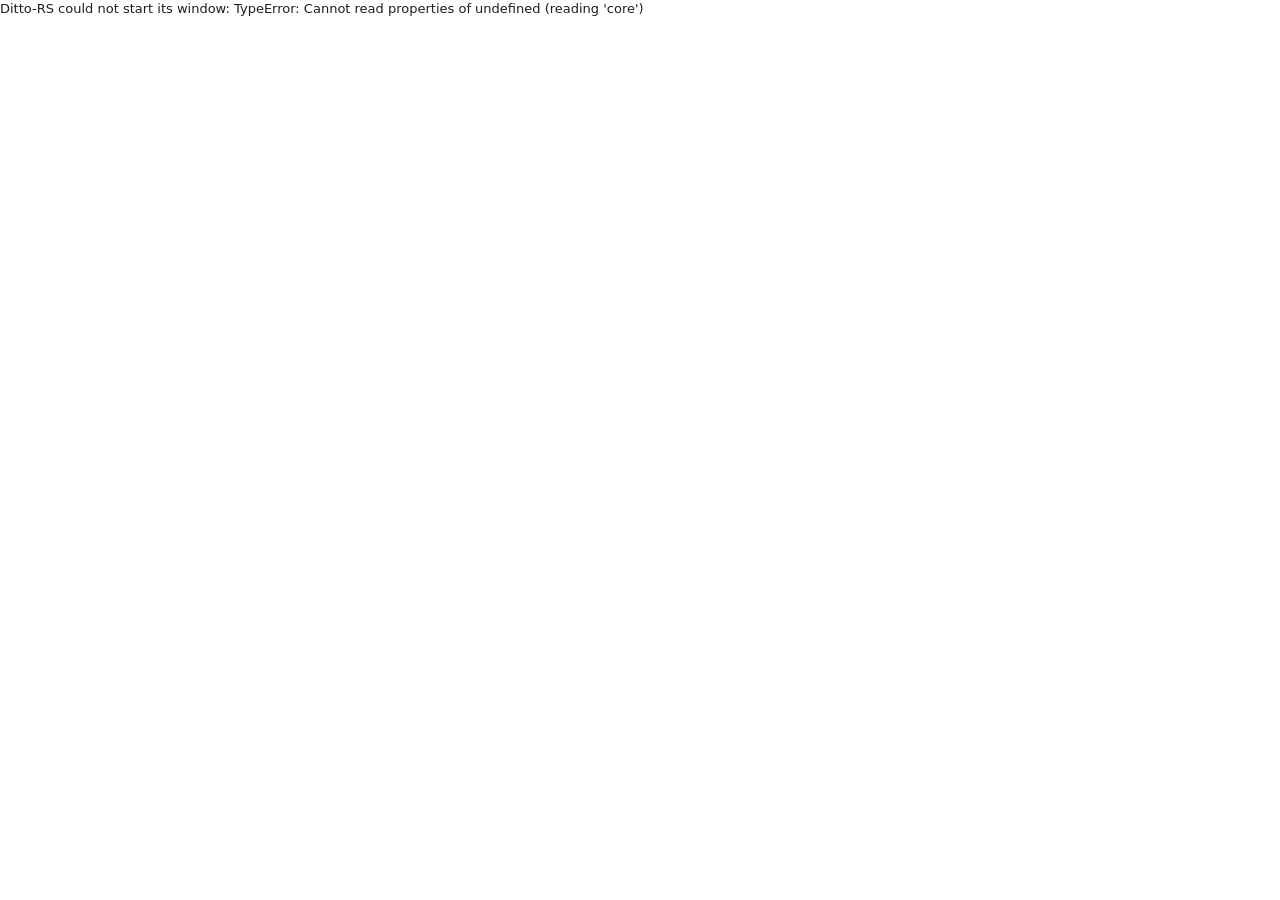
==== ui/index.html @ dcfe51d5 "Ditto-RS: cross-platform re-creation of the Ditto clipboard manager A Rust/Tauri 2 clipboard manager" ====
<!doctype html>
<html lang="en" data-theme="system">
<head>
  <meta charset="utf-8">
  <meta name="viewport" content="width=device-width, initial-scale=1">
  <title>Ditto-RS</title>
  <link rel="stylesheet" href="common.css">
  <link rel="stylesheet" href="popup.css">
</head>
<body>
  <div id="app" class="popup">
    <header class="titlebar" data-tauri-drag-region>
      <button id="group-button" class="group-button" title="Groups (Ctrl+G)">
        <span id="group-icon" class="group-icon" aria-hidden="true"></span>
        <span id="group-name">All clips</span>
        <span class="chevron" aria-hidden="true"></span>
      </button>
      <span class="spacer" data-tauri-drag-region></span>
      <span id="status" class="status" data-tauri-drag-region></span>
      <button id="pin-button" class="icon-button" title="Keep this window open (Ctrl+Space)" aria-pressed="false"></button>
      <button id="menu-button" class="icon-button" title="Menu" aria-haspopup="menu"></button>
    </header>
    <div id="banner" class="banner" hidden></div>
    <main id="list" class="list" role="listbox" aria-label="Clips" aria-multiselectable="true"></main>
    <div id="empty" class="empty" hidden></div>
    <footer class="searchbar">
      <span class="search-icon" aria-hidden="true"></span>
      <input id="search" type="text" placeholder="Type to search" spellcheck="false" autocomplete="off" aria-label="Search clips">
      <button id="mode-button" class="mode-button" title="Search mode (click to change)"></button>
    </footer>
    <section id="preview" class="preview" hidden aria-label="Clip preview">
      <div class="preview-head">
        <div id="preview-tabs" class="tabs" role="tablist"></div>
        <span class="spacer"></span>
        <span id="preview-meta" class="muted preview-meta"></span>
        <button id="preview-close" class="icon-button" title="Close (F3 or Esc)"></button>
      </div>
      <div id="preview-body" class="preview-body"></div>
    </section>
    <div id="menu-layer" class="menu-layer" hidden></div>
    <div id="dialog-layer" class="dialog-layer" hidden></div>
  </div>
  <script src="common.js"></script>
  <script src="popup.js"></script>
</body>
</html>
---- ui/common.css ----
/* Shared look for the quick-paste and options windows. */
:root {
  --font: -apple-system, BlinkMacSystemFont, "Segoe UI Variable Text", "Segoe UI", system-ui, Roboto, "Noto Sans", Ubuntu, Cantarell, sans-serif;
  --mono: ui-monospace, "SF Mono", "Cascadia Code", Consolas, "Liberation Mono", Menlo, monospace;
  --font-size: 13px;
  --lines: 2;

  --bg: #ffffff;
  --surface: #f5f6f8;
  --surface-2: #eceef2;
  --border: #e2e4e9;
  --text: #1c1e22;
  --muted: #6b7079;
  --faint: #9aa0a8;
  --accent: #5a57d6;
  --accent-text: #ffffff;
  --accent-soft: rgba(90, 87, 214, 0.12);
  --accent-soft-2: rgba(90, 87, 214, 0.2);
  --danger: #d1333f;
  --warning-bg: #fff6db;
  --warning-text: #6b4c00;
  --shadow: 0 8px 28px rgba(15, 17, 26, 0.18), 0 1px 3px rgba(15, 17, 26, 0.12);
  --radius: 8px;
  color-scheme: light;
}

:root[data-theme="dark"] {
  --bg: #1d1e23;
  --surface: #25272d;
  --surface-2: #2e3037;
  --border: #363840;
  --text: #e7e8ec;
  --muted: #9da2ac;
  --faint: #6f7480;
  --accent: #8c8af7;
  --accent-text: #15151c;
  --accent-soft: rgba(140, 138, 247, 0.16);
  --accent-soft-2: rgba(140, 138, 247, 0.26);
  --danger: #ff6b74;
  --warning-bg: #3a3220;
  --warning-text: #f1d58a;
  --shadow: 0 10px 30px rgba(0, 0, 0, 0.5), 0 1px 3px rgba(0, 0, 0, 0.4);
  color-scheme: dark;
}

@media (prefers-color-scheme: dark) {
  :root[data-theme="system"] {
    --bg: #1d1e23;
    --surface: #25272d;
    --surface-2: #2e3037;
    --border: #363840;
    --text: #e7e8ec;
    --muted: #9da2ac;
    --faint: #6f7480;
    --accent: #8c8af7;
    --accent-text: #15151c;
    --accent-soft: rgba(140, 138, 247, 0.16);
    --accent-soft-2: rgba(140, 138, 247, 0.26);
    --danger: #ff6b74;
    --warning-bg: #3a3220;
    --warning-text: #f1d58a;
    --shadow: 0 10px 30px rgba(0, 0, 0, 0.5), 0 1px 3px rgba(0, 0, 0, 0.4);
    color-scheme: dark;
  }
}

* { box-sizing: border-box; }

/* Components set their own display; `hidden` must still win. */
[hidden] { display: none !important; }

html, body {
  margin: 0;
  height: 100%;
  background: var(--bg);
  color: var(--text);
  font-family: var(--font);
  font-size: var(--font-size);
  line-height: 1.4;
  -webkit-font-smoothing: antialiased;
  cursor: default;
  user-select: none;
  -webkit-user-select: none;
}

button, input, select, textarea { font: inherit; color: inherit; }

input[type="text"], input[type="number"], input[type="search"], select, textarea, .hotkey-input {
  background: var(--bg);
  border: 1px solid var(--border);
  border-radius: 6px;
  padding: 5px 8px;
  outline: none;
  user-select: text;
  -webkit-user-select: text;
}

input:focus-visible, select:focus-visible, textarea:focus-visible, .hotkey-input:focus-visible {
  border-color: var(--accent);
  box-shadow: 0 0 0 3px var(--accent-soft);
}

.btn {
  border: 1px solid var(--border);
  background: var(--surface);
  border-radius: 6px;
  padding: 5px 12px;
  cursor: pointer;
  white-space: nowrap;
}
.btn:hover { background: var(--surface-2); }
.btn:focus-visible { outline: 2px solid var(--accent); outline-offset: 1px; }
.btn.primary { background: var(--accent); border-color: var(--accent); color: var(--accent-text); }
.btn.primary:hover { filter: brightness(1.06); }
.btn.danger { color: var(--danger); }
.btn:disabled { opacity: 0.5; cursor: default; }

kbd {
  font-family: var(--font);
  font-size: 0.86em;
  padding: 1px 5px;
  border: 1px solid var(--border);
  border-bottom-width: 2px;
  border-radius: 4px;
  background: var(--surface);
  color: var(--text);
  white-space: nowrap;
}

.muted { color: var(--muted); }

.hotkey-input {
  display: inline-flex;
  align-items: center;
  gap: 6px;
  min-width: 150px;
  min-height: 29px;
  cursor: pointer;
}
.hotkey-input.recording { border-color: var(--accent); color: var(--accent); }
.hotkey-input .placeholder { color: var(--faint); }

.toast {
  position: fixed;
  left: 50%;
  bottom: 52px;
  transform: translateX(-50%);
  max-width: calc(100% - 32px);
  padding: 7px 12px;
  background: var(--text);
  color: var(--bg);
  border-radius: 6px;
  box-shadow: var(--shadow);
  font-size: 12px;
  z-index: 100;
  pointer-events: none;
}
.toast.error { background: var(--danger); color: #fff; }

::-webkit-scrollbar { width: 10px; height: 10px; }
::-webkit-scrollbar-thumb { background: var(--surface-2); border-radius: 10px; border: 2px solid var(--bg); }
::-webkit-scrollbar-thumb:hover { background: var(--faint); }
::-webkit-scrollbar-track { background: transparent; }
---- ui/popup.css ----
/* Quick-paste window (Ditto's CQPasteWnd). */
html, body { overflow: hidden; }

.popup {
  display: flex;
  flex-direction: column;
  height: 100vh;
  border: 1px solid var(--border);
  background: var(--bg);
}

svg.icon { width: 15px; height: 15px; flex: none; fill: none; stroke: currentColor; stroke-width: 1.7; stroke-linecap: round; stroke-linejoin: round; }

/* ---- title bar ------------------------------------------------------------------ */
.titlebar {
  display: flex;
  align-items: center;
  gap: 4px;
  height: 34px;
  padding: 0 4px 0 6px;
  border-bottom: 1px solid var(--border);
  background: var(--surface);
  flex: none;
}
.spacer { flex: 1; align-self: stretch; }
.group-button {
  display: inline-flex;
  align-items: center;
  gap: 6px;
  max-width: 60%;
  height: 26px;
  padding: 0 8px;
  border: 0;
  border-radius: 6px;
  background: transparent;
  font-weight: 600;
  cursor: pointer;
}
.group-button:hover, .icon-button:hover, .mode-button:hover { background: var(--surface-2); }
.group-button #group-name { overflow: hidden; text-overflow: ellipsis; white-space: nowrap; }
.group-button .chevron svg { width: 12px; height: 12px; color: var(--muted); }
.group-icon { display: inline-flex; color: var(--accent); }
.icon-button {
  display: inline-flex;
  align-items: center;
  justify-content: center;
  width: 28px;
  height: 26px;
  padding: 0;
  border: 0;
  border-radius: 6px;
  background: transparent;
  color: var(--muted);
  cursor: pointer;
}
.icon-button[aria-pressed="true"] { color: var(--accent); background: var(--accent-soft); }
.status {
  display: inline-flex;
  align-items: center;
  gap: 5px;
  font-size: 11px;
  color: var(--muted);
  white-space: nowrap;
  overflow: hidden;
  text-overflow: ellipsis;
  max-width: 45%;
}
.status .paused { color: var(--danger); font-weight: 600; }

.banner {
  flex: none;
  display: flex;
  align-items: center;
  gap: 8px;
  padding: 6px 10px;
  font-size: 12px;
  background: var(--warning-bg);
  color: var(--warning-text);
  border-bottom: 1px solid var(--border);
}
.banner .btn { padding: 2px 8px; font-size: 12px; margin-left: auto; }

/* ---- list ----------------------------------------------------------------------- */
.list {
  flex: 1;
  overflow-y: auto;
  overflow-x: hidden;
  outline: none;
}
.clip {
  display: flex;
  align-items: flex-start;
  gap: 6px;
  padding: 5px 8px 5px 4px;
  border-bottom: 1px solid var(--border);
  position: relative;
}
.clip:hover { background: var(--surface); }
.clip.selected { background: var(--accent-soft); }
.clip.cursor { background: var(--accent-soft-2); box-shadow: inset 3px 0 0 var(--accent); }
.clip .num {
  flex: none;
  width: 16px;
  text-align: right;
  color: var(--faint);
  font-size: 11px;
  font-variant-numeric: tabular-nums;
  padding-top: 1px;
}
.clip .body { flex: 1; min-width: 0; }
.clip .text {
  white-space: pre-wrap;
  word-break: break-word;
  overflow-wrap: anywhere;
  display: -webkit-box;
  -webkit-box-orient: vertical;
  -webkit-line-clamp: var(--lines);
  overflow: hidden;
  tab-size: 4;
}
.clip .text.blank { color: var(--faint); font-style: italic; }
.clip .thumb {
  display: block;
  max-width: 100%;
  max-height: max(44px, calc(var(--lines) * 1.4em));
  min-height: 18px;
  border-radius: 4px;
  object-fit: contain;
  background-color: var(--surface);
  background-image: linear-gradient(45deg, var(--surface-2) 25%, transparent 25%), linear-gradient(-45deg, var(--surface-2) 25%, transparent 25%), linear-gradient(45deg, transparent 75%, var(--surface-2) 75%), linear-gradient(-45deg, transparent 75%, var(--surface-2) 75%);
  background-size: 10px 10px;
  background-position: 0 0, 0 5px, 5px -5px, -5px 0;
}
.clip .image-label { font-size: 11px; color: var(--muted); }
.clip .files { display: flex; flex-direction: column; gap: 1px; }
.clip .file { display: flex; align-items: center; gap: 5px; min-width: 0; }
.clip .file svg { color: var(--muted); width: 13px; height: 13px; }
.clip .file .name { font-weight: 500; white-space: nowrap; overflow: hidden; text-overflow: ellipsis; }
.clip .file .dir { color: var(--muted); font-size: 11px; white-space: nowrap; overflow: hidden; text-overflow: ellipsis; direction: rtl; text-align: left; }
.clip .more { font-size: 11px; color: var(--muted); }
.clip .badges { flex: none; display: inline-flex; gap: 3px; color: var(--muted); padding-top: 2px; }
.clip .badges svg { width: 12px; height: 12px; }
.clip .badges .sticky { color: var(--accent); }
.clip.cursor .badges { color: var(--text); }

.load-more { padding: 8px; text-align: center; color: var(--muted); font-size: 12px; }

.empty {
  position: absolute;
  inset: 34px 0 40px 0;
  display: flex;
  flex-direction: column;
  align-items: center;
  justify-content: center;
  gap: 8px;
  padding: 24px;
  text-align: center;
  color: var(--muted);
  pointer-events: none;
}
.empty strong { color: var(--text); font-size: 14px; }

/* ---- search bar ----------------------------------------------------------------- */
.searchbar {
  flex: none;
  display: flex;
  align-items: center;
  gap: 6px;
  height: 40px;
  padding: 0 6px 0 10px;
  border-top: 1px solid var(--border);
  background: var(--surface);
}
.search-icon { display: inline-flex; color: var(--muted); }
#search {
  flex: 1;
  min-width: 0;
  border: 0;
  background: transparent;
  padding: 4px 0;
  box-shadow: none;
}
#search.invalid { color: var(--danger); }
.mode-button {
  border: 0;
  border-radius: 5px;
  background: transparent;
  color: var(--muted);
  font-size: 11px;
  padding: 3px 7px;
  cursor: pointer;
}

/* ---- preview (Ditto: description window, F3) -------------------------------------- */
.preview {
  position: absolute;
  inset: 34px 0 40px 0;
  display: flex;
  flex-direction: column;
  background: var(--bg);
  border-top: 1px solid var(--border);
  z-index: 10;
}
.preview-head { display: flex; align-items: center; gap: 6px; padding: 4px 4px 4px 8px; border-bottom: 1px solid var(--border); background: var(--surface); }
.preview-meta { font-size: 11px; white-space: nowrap; overflow: hidden; text-overflow: ellipsis; }
.tabs { display: flex; gap: 2px; }
.tab { border: 0; background: transparent; padding: 3px 9px; border-radius: 5px; cursor: pointer; color: var(--muted); font-size: 12px; }
.tab[aria-selected="true"] { background: var(--accent-soft-2); color: var(--text); font-weight: 600; }
.preview-body { flex: 1; overflow: auto; padding: 10px 12px; user-select: text; -webkit-user-select: text; cursor: text; }
.preview-body pre { margin: 0; white-space: pre-wrap; word-break: break-word; overflow-wrap: anywhere; font-family: var(--mono); font-size: 12px; }
.preview-body img { max-width: 100%; height: auto; display: block; margin: 0 auto; background-color: var(--surface); }
.preview-body iframe { width: 100%; height: 100%; border: 0; background: #fff; border-radius: 4px; }
.preview-body.html-mode { padding: 0; }
.preview-body table.info { border-collapse: collapse; width: 100%; font-size: 12px; }
.preview-body table.info td { padding: 4px 6px; border-bottom: 1px solid var(--border); vertical-align: top; }
.preview-body table.info td:first-child { color: var(--muted); width: 34%; white-space: nowrap; }
.preview-body .file-line { font-family: var(--mono); font-size: 12px; padding: 2px 0; }

/* ---- menus ---------------------------------------------------------------------- */
.menu-layer { position: fixed; inset: 0; z-index: 50; }
.menu {
  position: fixed;
  min-width: 190px;
  max-width: 320px;
  max-height: calc(100vh - 8px);
  overflow-y: auto;
  padding: 4px;
  background: var(--bg);
  border: 1px solid var(--border);
  border-radius: var(--radius);
  box-shadow: var(--shadow);
  font-size: 12.5px;
}
.menu-item {
  display: flex;
  align-items: center;
  gap: 8px;
  padding: 4px 8px 4px 6px;
  border-radius: 5px;
  white-space: nowrap;
  cursor: pointer;
}
.menu-item .check { width: 14px; display: inline-flex; justify-content: center; color: var(--accent); }
.menu-item .check svg { width: 12px; height: 12px; }
.menu-item .label { flex: 1; overflow: hidden; text-overflow: ellipsis; }
.menu-item .shortcut { color: var(--faint); font-size: 11px; margin-left: 16px; }
.menu-item .sub { color: var(--faint); }
.menu-item .sub svg { width: 11px; height: 11px; transform: rotate(-90deg); }
.menu-item.active { background: var(--accent); color: var(--accent-text); }
.menu-item.active .shortcut, .menu-item.active .sub, .menu-item.active .check { color: var(--accent-text); }
.menu-item.disabled { opacity: 0.45; cursor: default; }
.menu-item.disabled.active { background: var(--surface-2); color: var(--text); }
.menu-sep { height: 1px; background: var(--border); margin: 4px 6px; }
.menu-title { padding: 4px 8px 2px; font-size: 11px; color: var(--muted); }

/* ---- dialogs -------------------------------------------------------------------- */
.dialog-layer {
  position: fixed;
  inset: 0;
  z-index: 60;
  display: flex;
  align-items: center;
  justify-content: center;
  padding: 12px;
  background: rgba(0, 0, 0, 0.25);
}
.dialog {
  width: 100%;
  max-height: 100%;
  display: flex;
  flex-direction: column;
  background: var(--bg);
  border: 1px solid var(--border);
  border-radius: 10px;
  box-shadow: var(--shadow);
  overflow: hidden;
}
.dialog.full { height: 100%; }
.dialog h2 { margin: 0; padding: 10px 12px 6px; font-size: 13.5px; }
.dialog .content { padding: 4px 12px 10px; overflow: auto; flex: 1; display: flex; flex-direction: column; gap: 8px; }
.dialog .content p { margin: 0; }
.dialog .actions { display: flex; gap: 8px; justify-content: flex-end; align-items: center; padding: 8px 12px 10px; border-top: 1px solid var(--border); background: var(--surface); }
.dialog .actions .hint { margin-right: auto; font-size: 11px; color: var(--faint); }
.dialog textarea { flex: 1; min-height: 160px; resize: none; font-family: var(--mono); font-size: 12px; }
.dialog label.field { display: flex; flex-direction: column; gap: 3px; font-size: 12px; color: var(--muted); }
.dialog label.field > input, .dialog label.field > select { color: var(--text); }
.dialog label.check { display: flex; align-items: center; gap: 6px; font-size: 12.5px; }
.dialog .meta { font-size: 11.5px; color: var(--muted); display: grid; grid-template-columns: auto 1fr; gap: 2px 10px; }
.dialog .error { color: var(--danger); font-size: 12px; }
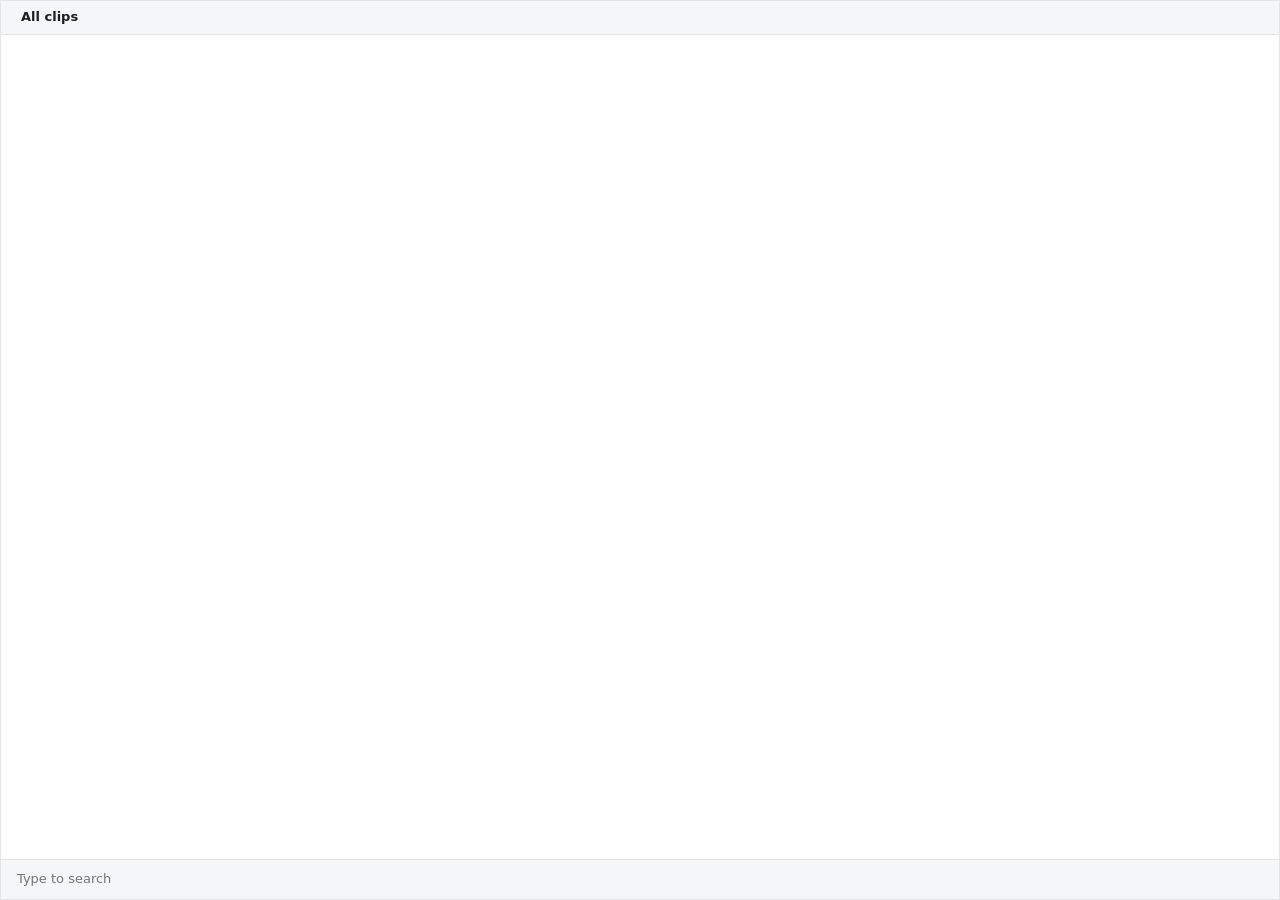
==== commit ee3f9455: "Use native context menus in the quick-paste window The right-click, group and toolbar menus were HTM" ====
--- a/ui/index.html
+++ b/ui/index.html
@@ -37,7 +37,6 @@
       </div>
       <div id="preview-body" class="preview-body"></div>
     </section>
-    <div id="menu-layer" class="menu-layer" hidden></div>
     <div id="dialog-layer" class="dialog-layer" hidden></div>
   </div>
   <script src="common.js"></script>
--- a/ui/popup.css
+++ b/ui/popup.css
@@ -216,43 +216,6 @@
 .preview-body table.info td:first-child { color: var(--muted); width: 34%; white-space: nowrap; }
 .preview-body .file-line { font-family: var(--mono); font-size: 12px; padding: 2px 0; }
 
-/* ---- menus ---------------------------------------------------------------------- */
-.menu-layer { position: fixed; inset: 0; z-index: 50; }
-.menu {
-  position: fixed;
-  min-width: 190px;
-  max-width: 320px;
-  max-height: calc(100vh - 8px);
-  overflow-y: auto;
-  padding: 4px;
-  background: var(--bg);
-  border: 1px solid var(--border);
-  border-radius: var(--radius);
-  box-shadow: var(--shadow);
-  font-size: 12.5px;
-}
-.menu-item {
-  display: flex;
-  align-items: center;
-  gap: 8px;
-  padding: 4px 8px 4px 6px;
-  border-radius: 5px;
-  white-space: nowrap;
-  cursor: pointer;
-}
-.menu-item .check { width: 14px; display: inline-flex; justify-content: center; color: var(--accent); }
-.menu-item .check svg { width: 12px; height: 12px; }
-.menu-item .label { flex: 1; overflow: hidden; text-overflow: ellipsis; }
-.menu-item .shortcut { color: var(--faint); font-size: 11px; margin-left: 16px; }
-.menu-item .sub { color: var(--faint); }
-.menu-item .sub svg { width: 11px; height: 11px; transform: rotate(-90deg); }
-.menu-item.active { background: var(--accent); color: var(--accent-text); }
-.menu-item.active .shortcut, .menu-item.active .sub, .menu-item.active .check { color: var(--accent-text); }
-.menu-item.disabled { opacity: 0.45; cursor: default; }
-.menu-item.disabled.active { background: var(--surface-2); color: var(--text); }
-.menu-sep { height: 1px; background: var(--border); margin: 4px 6px; }
-.menu-title { padding: 4px 8px 2px; font-size: 11px; color: var(--muted); }
-
 /* ---- dialogs -------------------------------------------------------------------- */
 .dialog-layer {
   position: fixed;
